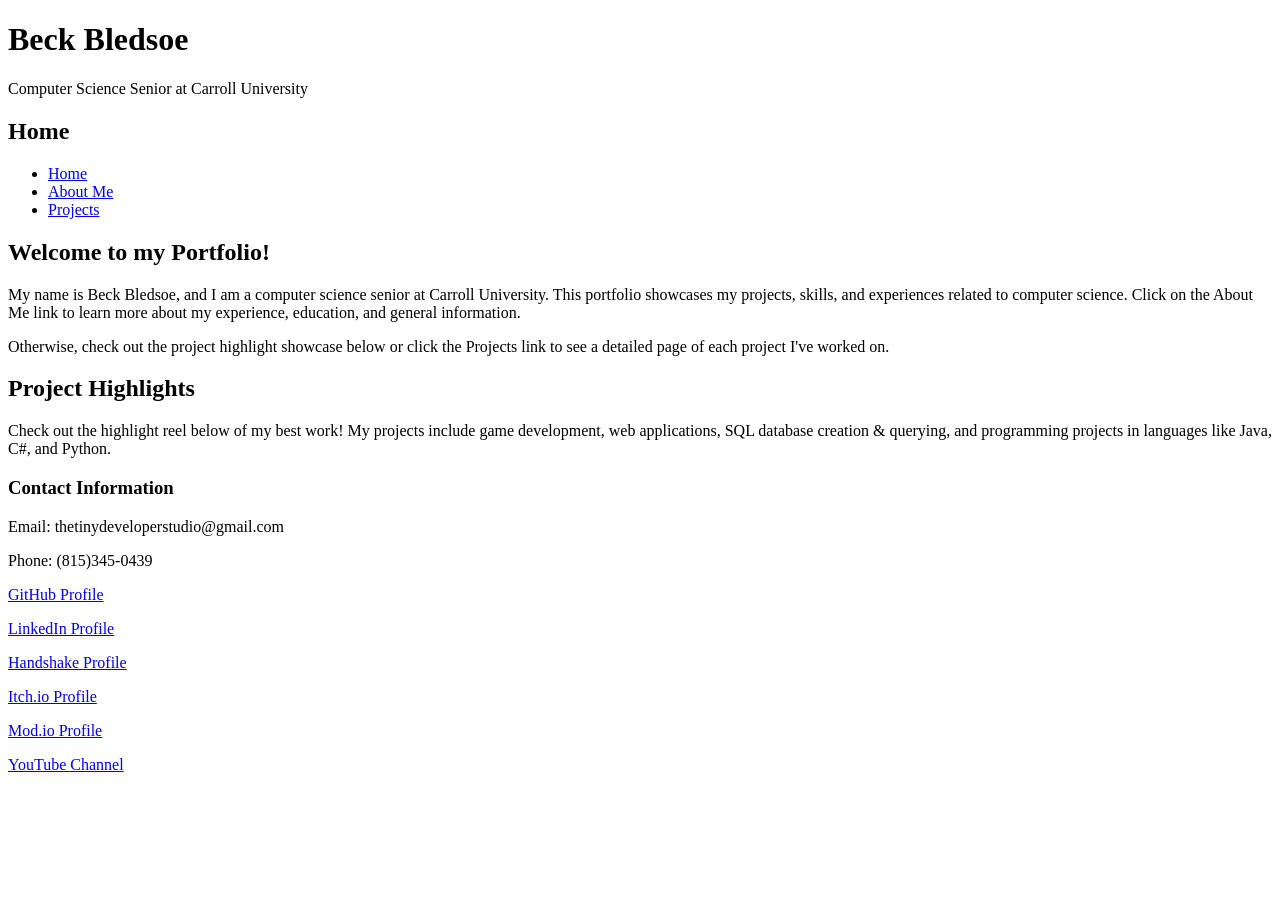
==== index.html @ ac8a073a "Adds V_0 HTML files Adds the V_0 HTML files for the portfolio project." ====
<!DOCTYPE html>
<html lang="en">
<head>
    <meta charset="UTF-8">
    <meta name="viewport" content="width=device-width, initial-scale=1.0">
    <title>Home</title>
    <link rel="stylesheet" href="css/style.css">
</head>
<body>
    <header>
        <h1>Beck Bledsoe</h1>
        <p>Computer Science Senior at Carroll University</p>
        <h2>Home</h2>
    </header>
    <nav>
        <ul>
            <li><a href="index.html">Home</a></li>
            <li><a href="about.html">About Me</a></li>
            <li><a href="projects.html">Projects</a></li>
        </ul>
    </nav>

    <main class="intro-section">
        <h2>Welcome to my Portfolio!</h2>
        <p>My name is Beck Bledsoe, and I am a computer science senior at Carroll University. This portfolio showcases my projects, skills, and experiences related to computer science. Click on the About Me link to learn more about my experience, education, and general information.</p>
        <p>Otherwise, check out the project highlight showcase below or click the Projects link to see a detailed page of each project I've worked on.</p>
    </main>

    <main class="project-highlight-section">
        <h2>Project Highlights</h2>
        <p>Check out the highlight reel below of my best work! My projects include game development, web applications, SQL database creation & querying, and programming projects in languages like Java, C#, and Python.</p>
        <div class="project-highlight">
            
        </div>
    </main>

    <footer>
        <h3>Contact Information</h3>
        <p>Email: thetinydeveloperstudio@gmail.com</p>
        <p>Phone: (815)345-0439</p>
        <div id="contact-links">
            <p><a href="https://github.com/tinydeveloperstudio">GitHub Profile</a></p>
            <p><a href="https://www.linkedin.com/in/beck-bledsoe-079549297/">LinkedIn Profile</a></p>
            <p><a href="https://carrollu.joinhandshake.com/profiles/beck_bledsoe">Handshake Profile</a></p>
            <p><a href="https://thetinydeveloper.itch.io">Itch.io Profile</a></p>
            <p><a href="https://mod.io/u/thetinydeveloper/">Mod.io Profile</a></p>
            <p><a href="https://www.youtube.com/@TheTinyDeveloper">YouTube Channel</a></p>
        </div>
    </footer>
</body>
</html>
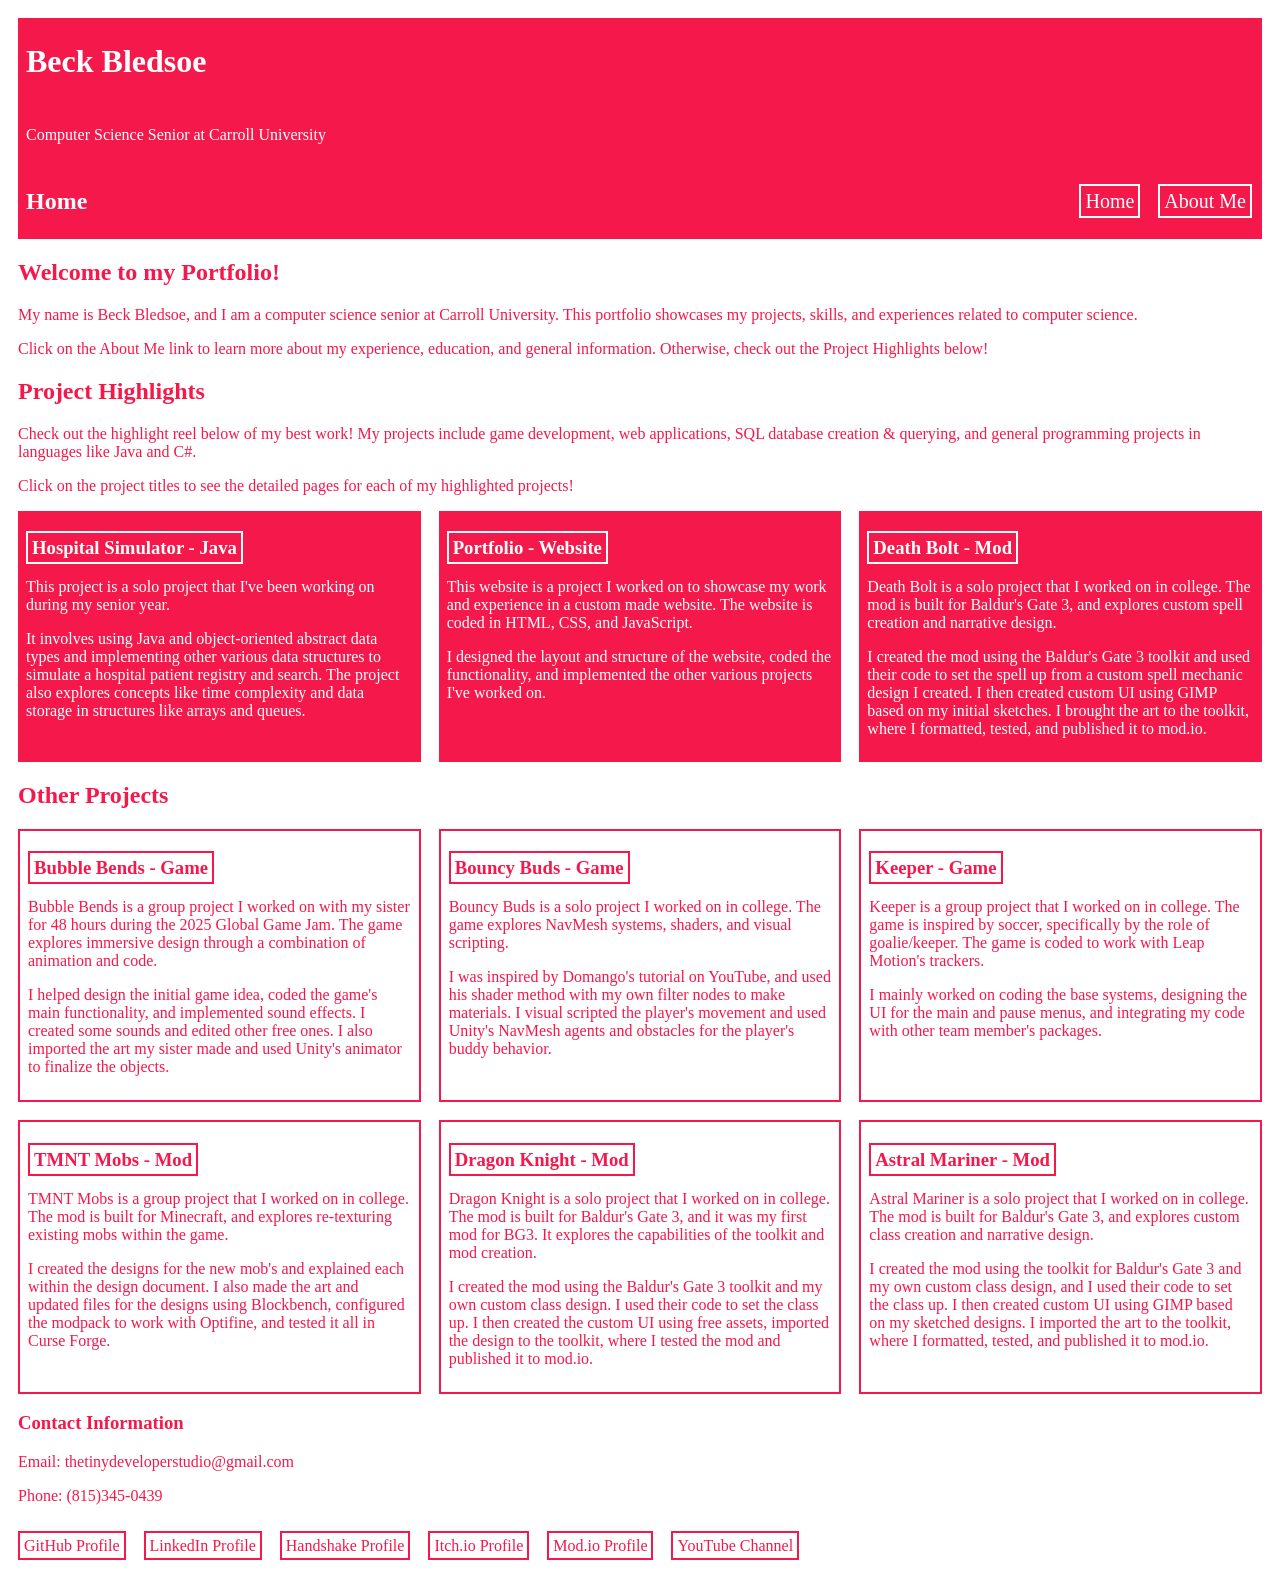
==== commit 042e7e28: "Updates the about and index HTML files, as well as the style CSS file. These files are now version V" ====
--- a/index.html
+++ b/index.html
@@ -11,26 +11,81 @@
         <h1>Beck Bledsoe</h1>
         <p>Computer Science Senior at Carroll University</p>
         <h2>Home</h2>
+        <nav class="menu">
+            <ul>
+                <li><a href="index.html">Home</a></li>
+                <li><a href="about.html">About Me</a></li>
+            </ul>
+        </nav>
     </header>
-    <nav>
-        <ul>
-            <li><a href="index.html">Home</a></li>
-            <li><a href="about.html">About Me</a></li>
-            <li><a href="projects.html">Projects</a></li>
-        </ul>
-    </nav>
 
     <main class="intro-section">
         <h2>Welcome to my Portfolio!</h2>
-        <p>My name is Beck Bledsoe, and I am a computer science senior at Carroll University. This portfolio showcases my projects, skills, and experiences related to computer science. Click on the About Me link to learn more about my experience, education, and general information.</p>
-        <p>Otherwise, check out the project highlight showcase below or click the Projects link to see a detailed page of each project I've worked on.</p>
+        <p>My name is Beck Bledsoe, and I am a computer science senior at Carroll University. This portfolio showcases my projects, skills, and experiences related to computer science.</p>
+        <p>Click on the About Me link to learn more about my experience, education, and general information. Otherwise, check out the Project Highlights below!</p>
     </main>
 
     <main class="project-highlight-section">
         <h2>Project Highlights</h2>
-        <p>Check out the highlight reel below of my best work! My projects include game development, web applications, SQL database creation & querying, and programming projects in languages like Java, C#, and Python.</p>
+        <p>Check out the highlight reel below of my best work! My projects include game development, web applications, SQL database creation & querying, and general programming projects in languages like Java and C#.</p>
+        <p>Click on the project titles to see the detailed pages for each of my highlighted projects!</p>
         <div class="project-highlight">
-            
+            <div class="featured-project-card">
+                <h3><a href="patient-hospital-sim.html">Hospital Simulator - Java</a></h3>
+                <p>This project is a solo project that I've been working on during my senior year.</p>
+                <p>It involves using Java and object-oriented abstract data types and implementing other various data structures to simulate a hospital patient registry and search. The project also explores concepts like time complexity and data storage in structures like arrays and queues.</p>
+            </div>
+
+            <div class="featured-project-card">
+                <h3><a href="portfolio-website.html">Portfolio - Website</a></h3>
+                <p>This website is a project I worked on to showcase my work and experience in a custom made website. The website is coded in HTML, CSS, and JavaScript.</p>
+                <p>I designed the layout and structure of the website, coded the functionality, and implemented the other various projects I've worked on.</p>
+            </div>
+
+            <div class="featured-project-card">
+                <h3><a href="death-bolt.html">Death Bolt - Mod</a></h3>
+                <p>Death Bolt is a solo project that I worked on in college. The mod is built for Baldur's Gate 3, and explores custom spell creation and narrative design.</p>
+                <p>I created the mod using the Baldur's Gate 3 toolkit and used their code to set the spell up from a custom spell mechanic design I created. I then created custom UI using GIMP based on my initial sketches. I brought the art to the toolkit, where I formatted, tested, and published it to mod.io.</p>
+            </div>
+        </div>
+
+        <h2>Other Projects</h2>
+        <div class="projects">
+            <div class="project-card">
+                <h3><a href="bubble-bends.html">Bubble Bends - Game</a></h3>
+                <p>Bubble Bends is a group project I worked on with my sister for 48 hours during the 2025 Global Game Jam. The game explores immersive design through a combination of animation and code.</p>
+                <p>I helped design the initial game idea, coded the game's main functionality, and implemented sound effects. I created some sounds and edited other free ones. I also imported the art my sister made and used Unity's animator to finalize the objects.</p>
+            </div>
+
+            <div class="project-card">
+                <h3><a href="bouncy-buds.html">Bouncy Buds - Game</a></h3>
+                <p>Bouncy Buds is a solo project I worked on in college. The game explores NavMesh systems, shaders, and visual scripting.</p>
+                <p>I was inspired by Domango's tutorial on YouTube, and used his shader method with my own filter nodes to make materials. I visual scripted the player's movement and used Unity's NavMesh agents and obstacles for the player's buddy behavior.</p>
+            </div>
+
+            <div class="project-card">
+                <h3><a href="keeper.html">Keeper - Game</a></h3>
+                <p>Keeper is a group project that I worked on in college. The game is inspired by soccer, specifically by the role of goalie/keeper. The game is coded to work with Leap Motion's trackers.</p>
+                <p>I mainly worked on coding the base systems, designing the UI for the main and pause menus, and integrating my code with other team member's packages.</p>
+            </div>
+
+            <div class="project-card">
+                <h3><a href="tmnt-mobs.html">TMNT Mobs - Mod</a></h3>
+                <p>TMNT Mobs is a group project that I worked on in college. The mod is built for Minecraft, and explores re-texturing existing mobs within the game.</p>
+                <p>I created the designs for the new mob's and explained each within the design document. I also made the art and updated files for the designs using Blockbench, configured the modpack to work with Optifine, and tested it all in Curse Forge.</p>
+            </div>
+
+            <div class="project-card">
+                <h3><a href="dragon-knight.html">Dragon Knight - Mod</a></h3>
+                <p>Dragon Knight is a solo project that I worked on in college. The mod is built for Baldur's Gate 3, and it was my first mod for BG3. It explores the capabilities of the toolkit and mod creation.</p>
+                <p>I created the mod using the Baldur's Gate 3 toolkit and my own custom class design. I used their code to set the class up. I then created the custom UI using free assets, imported the design to the toolkit, where I tested the mod and published it to mod.io.</p>
+            </div>
+
+            <div class="project-card">
+                <h3><a href="astral-mariner.html">Astral Mariner - Mod</a></h3>
+                <p>Astral Mariner is a solo project that I worked on in college. The mod is built for Baldur's Gate 3, and explores custom class creation and narrative design.</p>
+                <p>I created the mod using the toolkit for Baldur's Gate 3 and my own custom class design, and I used their code to set the class up. I then created custom UI using GIMP based on my sketched designs. I imported the art to the toolkit, where I formatted, tested, and published it to mod.io.</p>
+            </div>
         </div>
     </main>
 
--- a/css/style.css
+++ b/css/style.css
@@ -0,0 +1,120 @@
+body {
+    font-family: Verdana;
+    background-color: #ffffff;
+    color: #f5184b;
+    padding: 10px;
+}
+
+body a {
+    color: #f5184b;
+}
+
+.menu ul {
+    display: flex;
+    flex-wrap: wrap;
+    flex-direction: row;
+    gap: 18px;
+    list-style-type: none;
+    justify-content: right;
+    padding: 10px;
+    grid-column: span 1;
+}
+
+.menu a {
+    color: #ffffff;
+    border: 2px solid #ffffff;
+    text-decoration: none;
+    padding: 4px;
+    font-size: 20px;
+}
+
+header {
+    background-color: #f5184b;
+    display: grid;
+    grid-template-columns: repeat(1, 1fr);
+}
+
+header h1, header p, header h2{
+    color: #ffffff;
+    padding: 4px;
+    padding-left: 8px;
+    padding-right: 8px;
+}
+
+header h1, header p {
+    grid-column: span 2;
+}
+
+#contact-links {
+    display: flex;
+    flex-wrap: wrap;
+    flex-direction: row;
+    gap: 18px;
+    justify-content: left;
+}
+
+#contact-links a {
+    border: 2px solid #f5184b;
+    text-decoration: none;
+    padding: 4px;
+}
+
+.project-highlight, .projects {
+    display: grid;
+    grid-template-columns: repeat(3, 1fr);
+    gap: 18px;
+}
+
+.project-card {
+    grid-column: span 1;
+    border: 2px solid #f5184b;
+    padding: 8px;
+}
+
+.project-card a {
+    border: 2px solid #f5184b;
+    text-decoration: none;
+    padding: 4px;
+}
+
+.featured-project-card {
+    grid-column: span 1;
+    background-color: #f5184b;
+    color: #ffffff;
+    padding: 8px;
+}
+
+.featured-project-card a {
+    border: 2px solid #ffffff;
+    color: #ffffff;
+    text-decoration: none;
+    padding: 4px;
+}
+
+@media (max-width: 1000px) {
+    .project-highlight, .projects {
+        grid-template-columns: repeat(2, 1fr);
+    }
+
+    header {
+        grid-template-columns: repeat(2, 1fr);
+    }
+    
+    #contact-links {
+        justify-content: center;
+    }
+}
+
+@media (max-width: 800px) {
+    .project-highlight, .projects {
+        grid-template-columns: 1fr;
+    }
+
+    header {
+        grid-template-columns: 1fr;
+    }
+
+    #contact-links {
+        justify-content: center;
+    }
+}
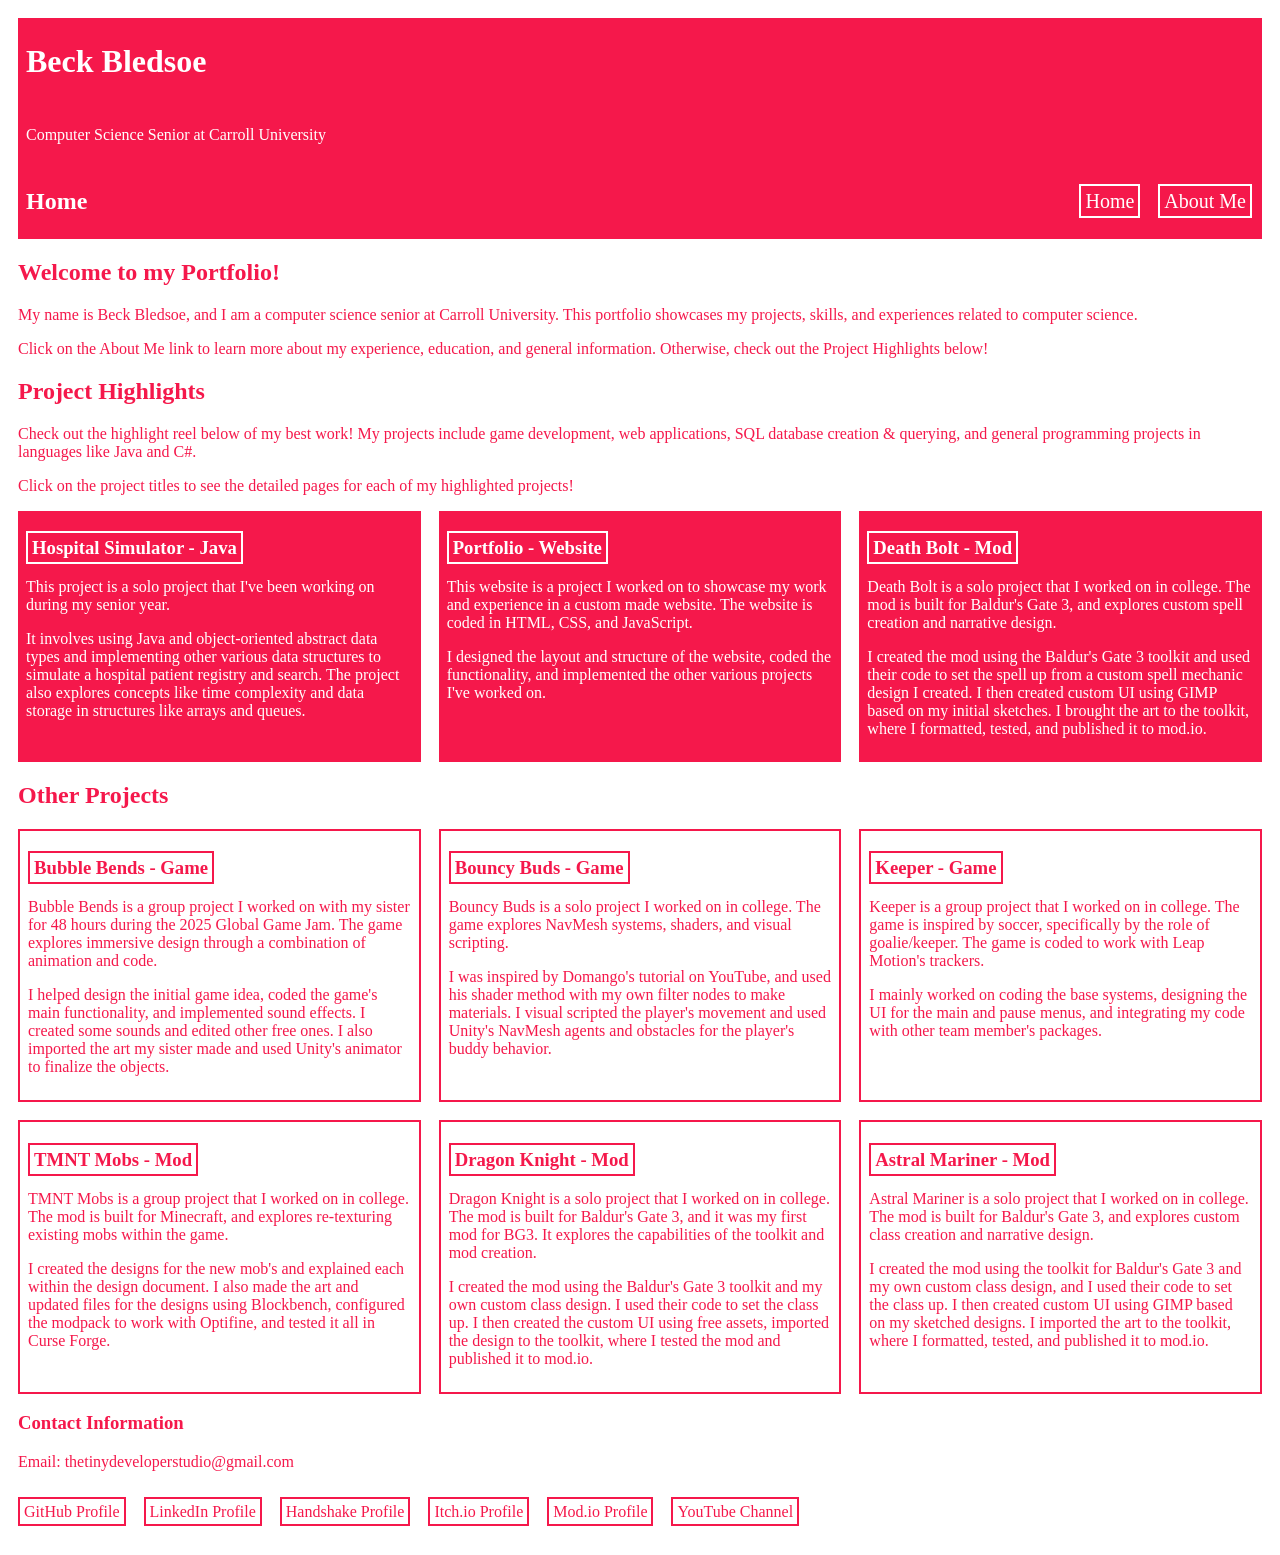
==== commit 8b8676b9: "This commit includes changes to the project webpages for the general format of information. Each ind" ====
--- a/index.html
+++ b/index.html
@@ -92,7 +92,6 @@
     <footer>
         <h3>Contact Information</h3>
         <p>Email: thetinydeveloperstudio@gmail.com</p>
-        <p>Phone: (815)345-0439</p>
         <div id="contact-links">
             <p><a href="https://github.com/tinydeveloperstudio">GitHub Profile</a></p>
             <p><a href="https://www.linkedin.com/in/beck-bledsoe-079549297/">LinkedIn Profile</a></p>
